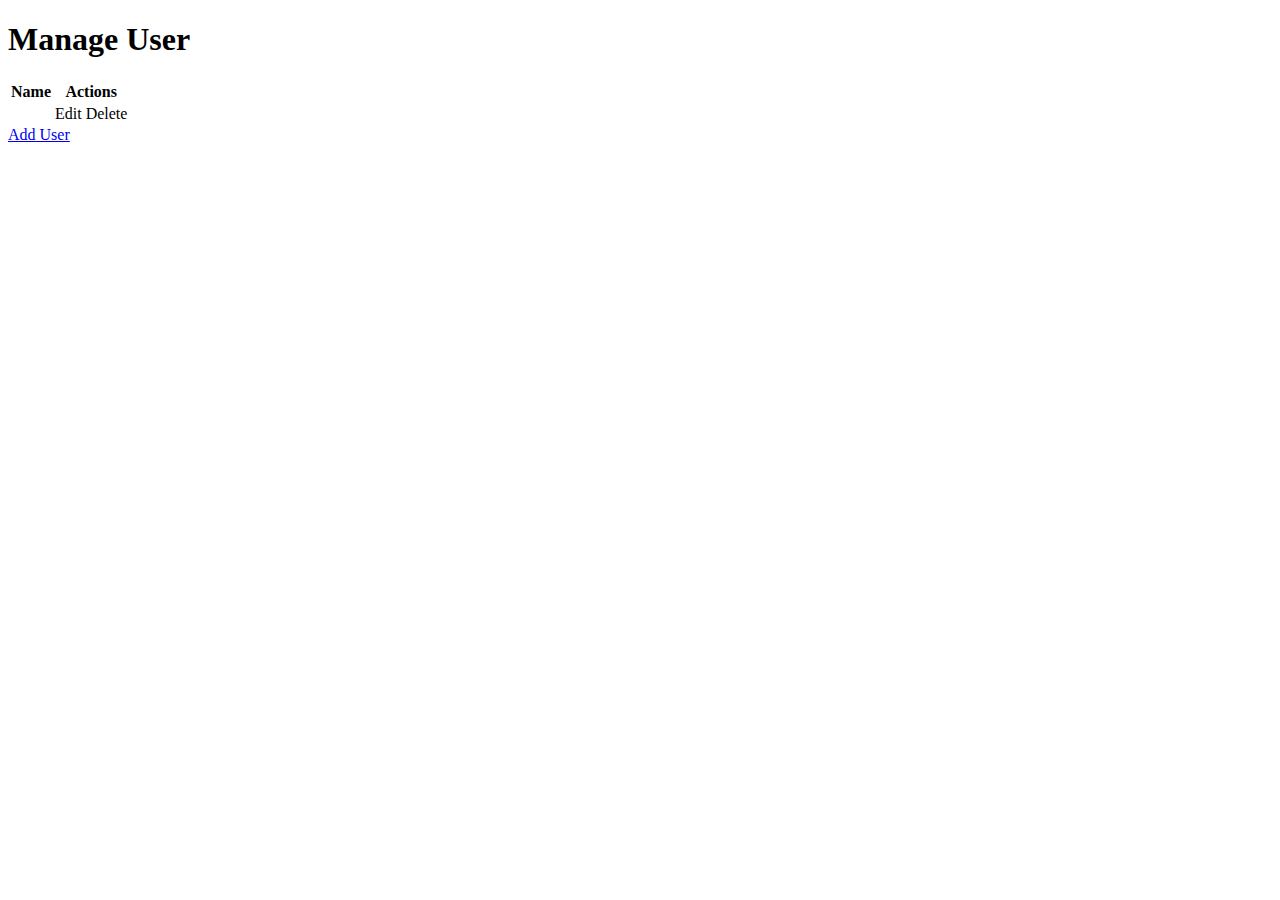
==== src/main/resources/templates/index.html @ d12d5ba9 "update" ====
<!DOCTYPE html>
<html lang="en" xmlns:th="http://www.springframework.org/schema/data/jaxb">
<head>
    <title>User List</title>
    <meta http-equiv="Content-Type" content="text/html; charset=UTF-8"/>
    <link type="text/css" rel="stylesheet" href="bootstrap.min.css" th:href="@{bootstrap.min.css}"/>
</head>
<body>
<div class="col-3"></div>
<div class="container col-6">
    <h1>Manage User</h1>
    <table class="table table-active">
        <tr>
            <th>Name</th>
            <th>Actions</th>
        </tr>
        <tr th:each="user : ${users}">
            <td th:text="${user.name}"></td>
            <td>
                <a th:href="@{/edit?id={id}(id=${user.id})}" class="btn btn-primary">Edit</a>
                <a th:href="@{/delete?id={id}(id=${user.id})}" class="btn btn-danger">Delete</a>
            </td>
        </tr>
    </table>
    <a href="/add" class="btn btn-success">Add User</a>
</div>
</body>
</html>
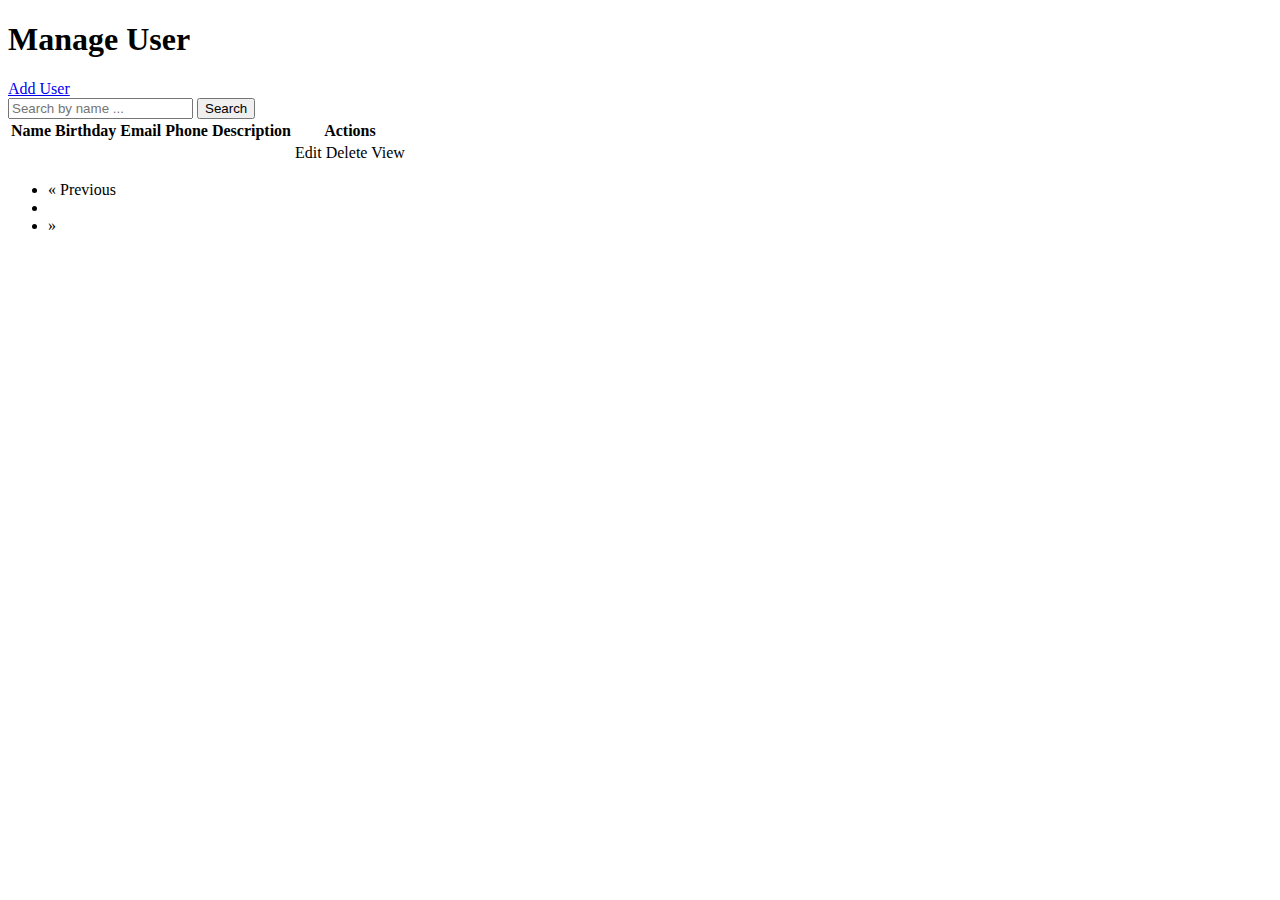
==== commit 3b79d794: "commit" ====
--- a/src/main/resources/templates/index.html
+++ b/src/main/resources/templates/index.html
@@ -1,28 +1,86 @@
 <!DOCTYPE html>
-<html lang="en" xmlns:th="http://www.springframework.org/schema/data/jaxb">
+<html lang="en"
+	xmlns:th="http://www.springframework.org/schema/data/jaxb">
 <head>
-    <title>User List</title>
-    <meta http-equiv="Content-Type" content="text/html; charset=UTF-8"/>
-    <link type="text/css" rel="stylesheet" href="bootstrap.min.css" th:href="@{bootstrap.min.css}"/>
+<title>User List</title>
+<meta http-equiv="Content-Type" content="text/html; charset=UTF-8" />
+<link type="text/css" rel="stylesheet" href="/bootstrap.min.css"
+	th:href="@{/bootstrap.min.css}" />
 </head>
 <body>
-<div class="col-3"></div>
-<div class="container col-6">
-    <h1>Manage User</h1>
-    <table class="table table-active">
-        <tr>
-            <th>Name</th>
-            <th>Actions</th>
-        </tr>
-        <tr th:each="user : ${users}">
-            <td th:text="${user.name}"></td>
-            <td>
-                <a th:href="@{/edit?id={id}(id=${user.id})}" class="btn btn-primary">Edit</a>
-                <a th:href="@{/delete?id={id}(id=${user.id})}" class="btn btn-danger">Delete</a>
-            </td>
-        </tr>
-    </table>
-    <a href="/add" class="btn btn-success">Add User</a>
-</div>
+	<div class="col-3"></div>
+	<div class="container col-12">
+		<h1>Manage User</h1>
+
+
+		<div class="row">
+			<a href="/add" class="btn btn-success">Add User</a>
+			<div class="col-6 no-padding">
+				<form class="form-inline" action="#" th:action="@{/search}" method="get">
+					<input class="form-control mr-sm-2" type="search" name="p" placeholder="Search by name ..." />
+					<button class="btn btn-primary" type="submit">
+						<i class="fa fa-search"></i> Search 
+					</button>
+				</form>
+			</div>
+		</div>
+		<table class="table table-active">
+			<tr>
+				<th>Name</th>
+				<th>Birthday</th>
+				<th>Email</th>
+				<th>Phone</th>
+				<th>Description</th>
+				<th>Actions</th>
+			</tr>
+			<tr th:each="user : ${users}">
+				<td th:text="${user.name}"></td>
+				<td th:text="${user.birthday}"></td>
+				<td th:text="${user.email}"></td>
+				<td th:text="${user.phone}"></td>
+				<td th:text="${user.description}"></td>
+				<td><a th:href="@{/edit?id={id}(id=${user.id})}"
+					class="btn btn-primary">Edit</a> <a
+					th:href="@{/delete?id={id}(id=${user.id})}" class="btn btn-danger">Delete</a>
+
+					<a th:href="@{/view?id={id}(id=${user.id})}"
+					class="btn btn-success">View</a></td>
+			</tr>
+		</table>
+
+		<div class="d-flex justify-content-center">
+			<nav aria-label="Pagination" th:if="${users.totalPages gt 0}">
+				<ul class="pagination">
+					<li class="page-item"
+						th:classappend="${users.number eq 0} ? 'disabled'"><a
+						class="page-link"
+						th:href="@{/{id}/10(id=${users.number lt 2 ? 1 : users.number})}"
+						aria-label="Previous"> <span aria-hidden="true">&laquo;</span>
+							<span class="sr-only">Previous</span>
+					</a></li>
+					<li class="page-item"
+						th:classappend="${i eq users.number} ? 'active'"
+						th:each="i : ${#numbers.sequence( users.number, users.totalPages > 10 + users.number ? users.number + 10 : users.totalPages, 1)}">
+						<a class="page-link" th:href="@{/{id}/10(id=${i+1})}"
+						th:text="${i+1}" th:title="${'Page '+ i}" rel="tooltip"></a>
+					</li>
+					<li class="page-item"
+						th:classappend="${users.number + 1 eq users.totalPages} ? 'disabled'">
+						<a class="page-link"
+						th:href="@{/{id}/10  (id=${users.number + 2})}" aria-label="Next"
+						title="Next Page" data-toggle="tooltip"> <span
+							aria-hidden="true">&raquo;</span>
+					</a>
+					</li>
+				</ul>
+			</nav>
+
+		</div>
+
+
+
+
+	</div>
+
 </body>
 </html>